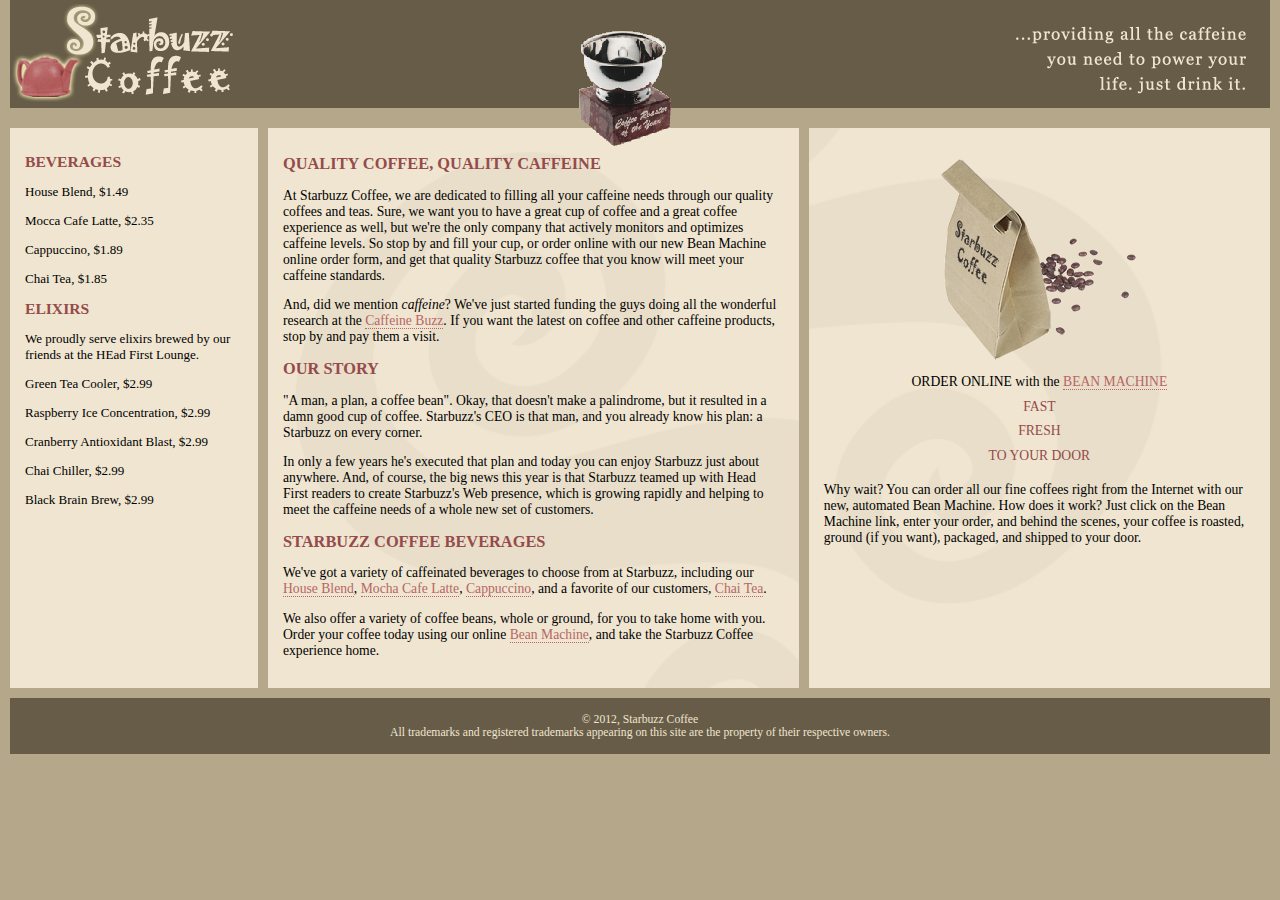
==== starbuzz/index.html @ 70bd85cb "chapter11" ====
<!DOCTYPE html>
<html>
  <head>
    <meta charset="utf-8">
    <title>Starbuzz Coffee</title>
    <link rel="stylesheet" type="text/css" href="starbuzz.css">
  </head> 

  <body>
    <div id="header">
      <img id="headerLogo" src="images/headerLogo.gif" alt="Starbuzz Coffee Logo image">
      <img id="headerSlogan" src="images/headerSlogan.gif" alt="Starbuzz Coffee Slogan image">
    </div>

    <div id="award">
      <img src="images/award.gif"
       alt="Roaster of the Year award">
    </div>

    <div id="tablecontainer">
      <div id="tablerow">
        <div id="drinks">
          <h1>BEVERAGES</h1>
          <p>House Blend, $1.49</p>
          <p>Mocca Cafe Latte, $2.35</p>
          <p>Cappuccino, $1.89</p>
          <p>Chai Tea, $1.85</p>
          <h1>ELIXIRS</h1>
          <p>
            We proudly serve elixirs brewed by our friends at the HEad First Lounge.
          </p>
          <p>Green Tea Cooler, $2.99</p>
          <p>Raspberry Ice Concentration, $2.99</p>
          <p>Cranberry Antioxidant Blast, $2.99</p>
          <p>Chai Chiller, $2.99</p>
          <p>Black Brain Brew, $2.99</p>
        </div>
    <div id="main">
      <h1>QUALITY COFFEE, QUALITY CAFFEINE</h1>
      <p>
        At Starbuzz Coffee, we are dedicated to filling all your  caffeine needs through our 
        quality coffees and teas. Sure, we want you to have a great cup of coffee and a great 
        coffee experience as well, but we're the only company that actively monitors and 
        optimizes caffeine levels. So stop by and fill your cup, or order online with our new Bean 
        Machine online order form, and get that quality Starbuzz coffee that you know will meet 
        your caffeine standards.
      </p>
      <p>
        And, did we mention <em>caffeine</em>? We've just started funding the guys doing all 
        the wonderful research at the <a href="http://buzz.wickedlysmart.com"
        title="Read all about caffeine on the Buzz">Caffeine Buzz</a>.
        If you want the latest on coffee and other caffeine products, 
        stop by and pay them a visit.
      </p>
      <h1>OUR STORY</h1>
      <p>
        "A man, a plan, a coffee bean". Okay, that doesn't make a palindrome, but it resulted
        in a damn good cup of coffee.  Starbuzz's CEO is that man, and you already know his 
        plan: a Starbuzz on every corner.
      </p> 
      <p>In only a few years he's executed that plan and today 
        you can enjoy Starbuzz just about anywhere.  And, of course, the big news this year 
        is that Starbuzz teamed up with Head First readers to create Starbuzz's Web presence,  
        which is growing rapidly and helping to meet the caffeine needs of a whole new set of 
        customers.  
      </p>
      <h1>STARBUZZ COFFEE BEVERAGES</h1>
      <p>
        We've got a variety of caffeinated beverages to choose
        from at Starbuzz, including our 
        <a href="beverages.html#house" title="House Blend">House Blend</a>,
        <a href="beverages.html#mocha" title="Mocha Cafe Latte">Mocha Cafe Latte</a>, 
        <a href="beverages.html#cappuccino" title="Cappuccino">Cappuccino</a>,
        and a favorite of our customers, 
        <a href="beverages.html#chai" title="Chai Tea">Chai Tea</a>.
      </p>
      <p>
        We also offer a variety of coffee beans, whole or ground, for you to
        take home with you.  Order your coffee today using our online
        <a href="form.html">Bean Machine</a>, and take
        the Starbuzz Coffee experience home.
      </p>
    </div>
    
    <div id="sidebar">
      <p class="beanheading">
        <img src="images/bag.gif" alt="Bean Machine bag">
        <br>
        ORDER ONLINE
        with the 
        <a href="form.html">BEAN MACHINE</a>
        <br>
        <span class="slogan">
            FAST <br>
            FRESH <br>
            TO YOUR DOOR <br>
        </span>
      </p>
      <p>
        Why wait?  You can order all our fine coffees right from the Internet with our new, 
        automated Bean Machine.  How does it work?  Just click on the Bean Machine link, 
        enter your order, and behind the scenes, your coffee is roasted, ground 
        (if you want), packaged, and shipped to your door.
      </p>
    </div>
  </div>
</div>


    

    <div id="footer">
      &copy; 2012, Starbuzz Coffee
      <br>
      All trademarks and registered trademarks appearing on 
      this site are the property of their respective owners.
    </div>
  
  </body>
</html>
---- starbuzz/starbuzz.css ----
body { 
  background-color: #b5a789;
  font-family:      Georgia, "Times New Roman", Times, serif;
  font-size:        small;
  margin:           0px;
  align-items: center;
}

#header {
  background-color: #675c47;
  margin:           0px 10px 10px 10px;
  height:           108px;
}

#main {
  display: table-cell;
  background:       #efe5d0 url(images/background.gif) top left;
  font-size:        105%;
  padding:          15px;
  vertical-align: top;
  
}

#sidebar {
  display: table-cell;
  background:       #efe5d0 url(images/background.gif) bottom right;
  font-size:        105%;
  padding:          15px;
  vertical-align: top;
   
}

#footer {
  background-color: #675c47;
  color:            #efe5d0;
  text-align:       center;
  padding:          15px;
  margin:           0px 10px 10px 10px;
  font-size:        90%;
  clear:            left;
}

h1 {
  font-size:        120%;
  color:            #954b4b;
}

.slogan { color: #954b4b; }

.beanheading {
  text-align:       center;
  line-height:      1.8em;
}

a:link {
  color:            #b76666;
  text-decoration:  none;
  border-bottom:    thin dotted #b76666;
}
a:visited {
  color:            #675c47;
  text-decoration:  none;
  border-bottom:    thin dotted #675c47;
}



#tablecontainer{
  display: table;
  border-spacing: 10px;
}

#tablerow{
  display: table-row;
}

#drinks{
  display: table-cell;
  background-color: #efe5d0;
  width: 20%;
  padding: 15px;
  vertical-align: top;
}

#header img#headerSlogan{
  width: auto;
  float: right;
}
#award{
  position: absolute;
  top: 30px;
  left: 45%;
}
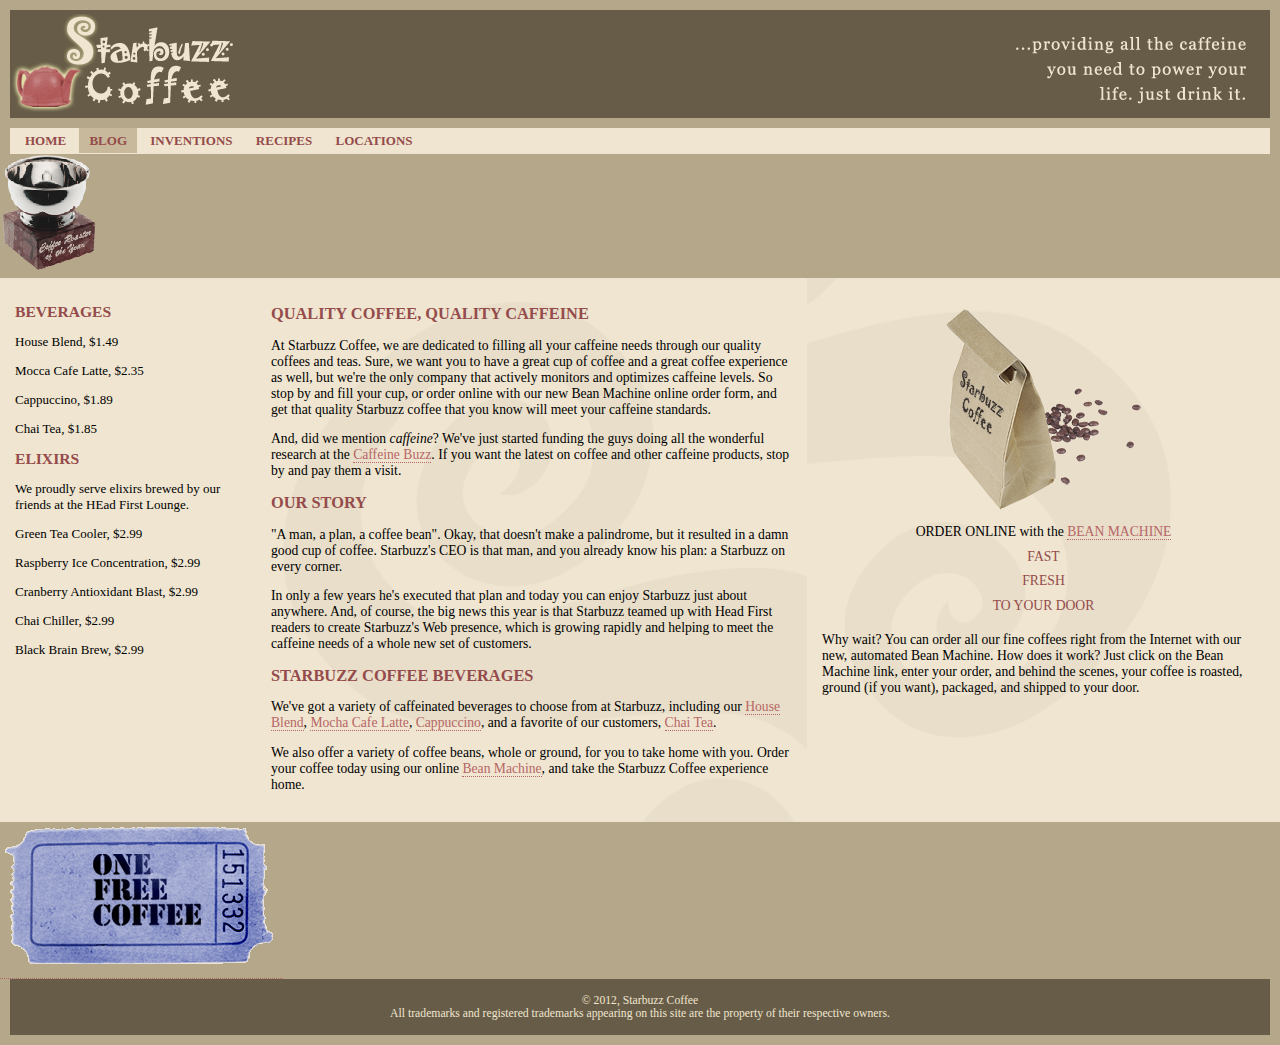
==== commit 4d7ce12c: "chapter12" ====
--- a/starbuzz/index.html
+++ b/starbuzz/index.html
@@ -7,11 +7,19 @@
   </head> 
 
   <body>
-    <div id="header">
+    <header class="top">
       <img id="headerLogo" src="images/headerLogo.gif" alt="Starbuzz Coffee Logo image">
       <img id="headerSlogan" src="images/headerSlogan.gif" alt="Starbuzz Coffee Slogan image">
-    </div>
-
+    </header>
+    <nav>
+      <ul>
+      <li><a href="index.html">HOME</a></li>
+      <li class="selected"><a href="blog.html">BLOG</a></li>
+      <li><a href="">INVENTIONS</a></li>
+      <LI><A href="">RECIPES</A></LI>
+      <li><a href="">LOCATIONS</a></li>
+      </ul>
+    </nav>
     <div id="award">
       <img src="images/award.gif"
        alt="Roaster of the Year award">
@@ -19,7 +27,7 @@
 
     <div id="tablecontainer">
       <div id="tablerow">
-        <div id="drinks">
+        <section id="drinks">
           <h1>BEVERAGES</h1>
           <p>House Blend, $1.49</p>
           <p>Mocca Cafe Latte, $2.35</p>
@@ -34,8 +42,8 @@
           <p>Cranberry Antioxidant Blast, $2.99</p>
           <p>Chai Chiller, $2.99</p>
           <p>Black Brain Brew, $2.99</p>
-        </div>
-    <div id="main">
+        </section>
+    <section id="main">
       <h1>QUALITY COFFEE, QUALITY CAFFEINE</h1>
       <p>
         At Starbuzz Coffee, we are dedicated to filling all your  caffeine needs through our 
@@ -80,9 +88,9 @@
         <a href="form.html">Bean Machine</a>, and take
         the Starbuzz Coffee experience home.
       </p>
-    </div>
+    </section>
     
-    <div id="sidebar">
+    <aside>
       <p class="beanheading">
         <img src="images/bag.gif" alt="Bean Machine bag">
         <br>
@@ -102,19 +110,22 @@
         enter your order, and behind the scenes, your coffee is roasted, ground 
         (if you want), packaged, and shipped to your door.
       </p>
-    </div>
+    </aside>
   </div>
 </div>
 
+<div id="coupon">
+  <a href="freecoffee.html" title="Click here to get your free coffee">
+    <img src="images/ticket.gif" alt="Starbuzz coupon ticket">
+  </a>
+</div>
 
-    
-
-    <div id="footer">
+    <footer>
       &copy; 2012, Starbuzz Coffee
       <br>
       All trademarks and registered trademarks appearing on 
       this site are the property of their respective owners.
-    </div>
+    </footer>
   
   </body>
 </html>
--- a/starbuzz/starbuzz.css
+++ b/starbuzz/starbuzz.css
@@ -3,16 +3,37 @@
   font-family:      Georgia, "Times New Roman", Times, serif;
   font-size:        small;
   margin:           0px;
-  align-items: center;
+  
 }
 
-#header {
+header.top {
   background-color: #675c47;
-  margin:           0px 10px 10px 10px;
+  margin:           10px 10px 0px 10px;
   height:           108px;
 }
 
-#main {
+header.top img#headerSlogan {
+	float: right;
+}
+
+div#tableContainer{
+  display: table;
+  border-spacing: 10px;
+}
+
+div#tableRow{
+  display: table-row;
+}
+
+section#drinks{
+  display: table-cell;
+  background-color: #efe5d0;
+  width: 20%;
+  padding: 15px;
+  vertical-align: top;
+}
+
+section#main, section#blog {
   display: table-cell;
   background:       #efe5d0 url(images/background.gif) top left;
   font-size:        105%;
@@ -21,7 +42,7 @@
   
 }
 
-#sidebar {
+aside {
   display: table-cell;
   background:       #efe5d0 url(images/background.gif) bottom right;
   font-size:        105%;
@@ -30,19 +51,23 @@
    
 }
 
-#footer {
+footer {
   background-color: #675c47;
   color:            #efe5d0;
   text-align:       center;
   padding:          15px;
   margin:           0px 10px 10px 10px;
   font-size:        90%;
-  clear:            left;
+  
 }
 
 h1 {
   font-size:        120%;
   color:            #954b4b;
+}
+
+h2{
+  font-size: 110%;
 }
 
 .slogan { color: #954b4b; }
@@ -64,30 +89,52 @@
 }
 
 
-
-#tablecontainer{
-  display: table;
-  border-spacing: 10px;
-}
-
-#tablerow{
-  display: table-row;
-}
-
-#drinks{
-  display: table-cell;
-  background-color: #efe5d0;
-  width: 20%;
-  padding: 15px;
-  vertical-align: top;
-}
-
-#header img#headerSlogan{
+/*header img#headerSlogan{
   width: auto;
   float: right;
 }
-#award{
+*/
+
+/*#award{
   position: absolute;
   top: 30px;
   left: 45%;
+}
+*/
+/*
+#coupon{
+  position: fixed;
+  top: 350px;
+  left: -90px;
+}
+*/
+/*
+#coupon a, img{
+  border: none;
+}
+*/
+nav{
+  background-color: #efe5d0;
+  margin: 10px 10px 0px 10px;
+}
+nav ul{
+  margin: 0px;
+  list-style-type: none;
+  padding: 5px 0px 5px 5px ;
+}
+
+nav ul li {
+  display: inline;
+  padding: 5px 10px 5px 10px;
+}
+
+nav ul li a:link, nav ul li a:visited{
+  color: #954b4b;
+  border-bottom: none;
+  font-weight: bold;
+
+}
+
+nav ul li.selected{
+  background-color: #c8b99c;
 }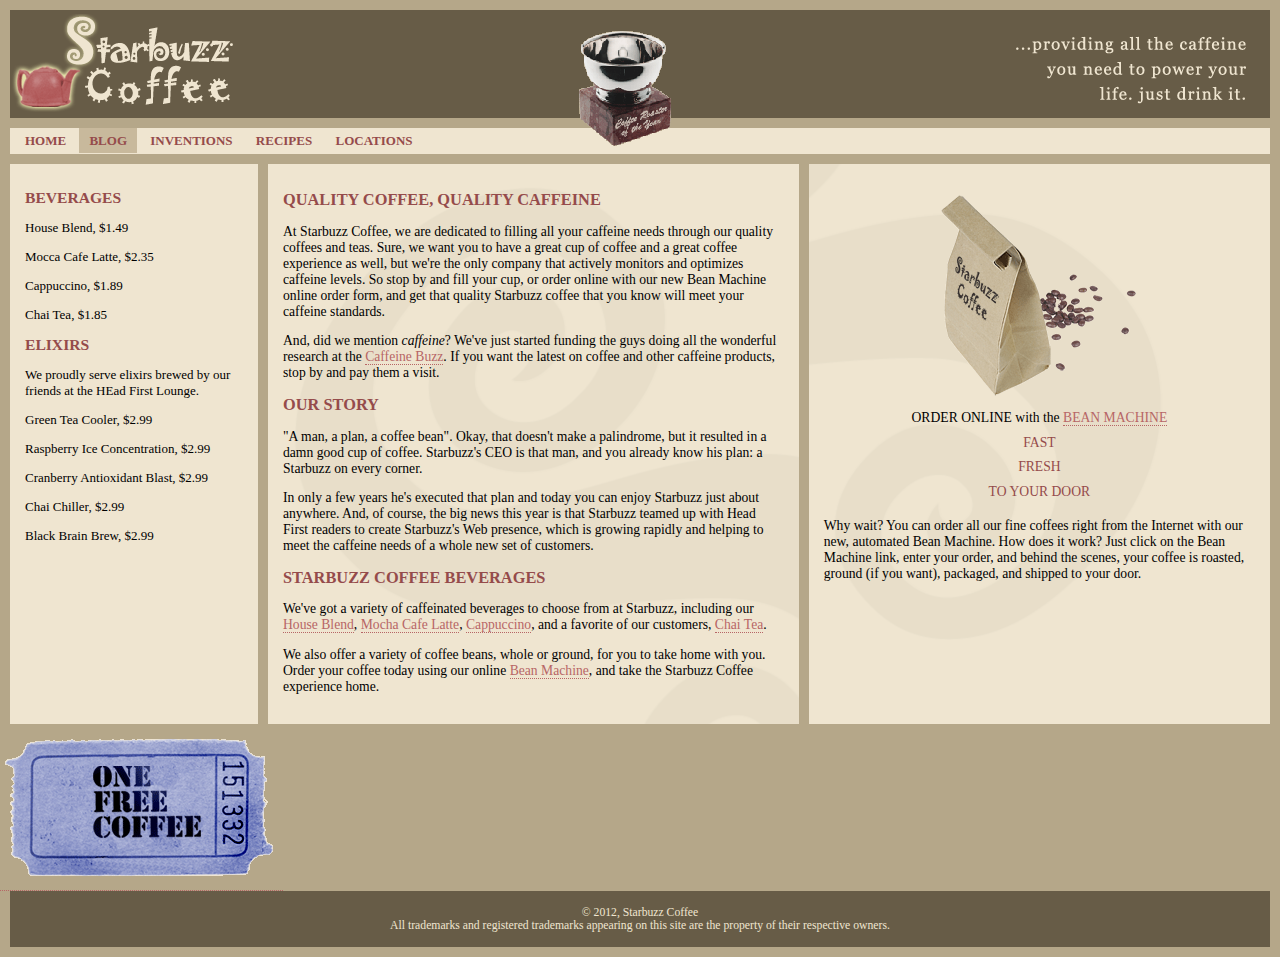
==== commit b1af7b9d: "chapter12typo" ====
--- a/starbuzz/index.html
+++ b/starbuzz/index.html
@@ -25,8 +25,8 @@
        alt="Roaster of the Year award">
     </div>
 
-    <div id="tablecontainer">
-      <div id="tablerow">
+    <div id="tableContainer">
+      <div id="tableRow">
         <section id="drinks">
           <h1>BEVERAGES</h1>
           <p>House Blend, $1.49</p>
--- a/starbuzz/starbuzz.css
+++ b/starbuzz/starbuzz.css
@@ -95,12 +95,12 @@
 }
 */
 
-/*#award{
+#award{
   position: absolute;
   top: 30px;
   left: 45%;
 }
-*/
+
 /*
 #coupon{
   position: fixed;
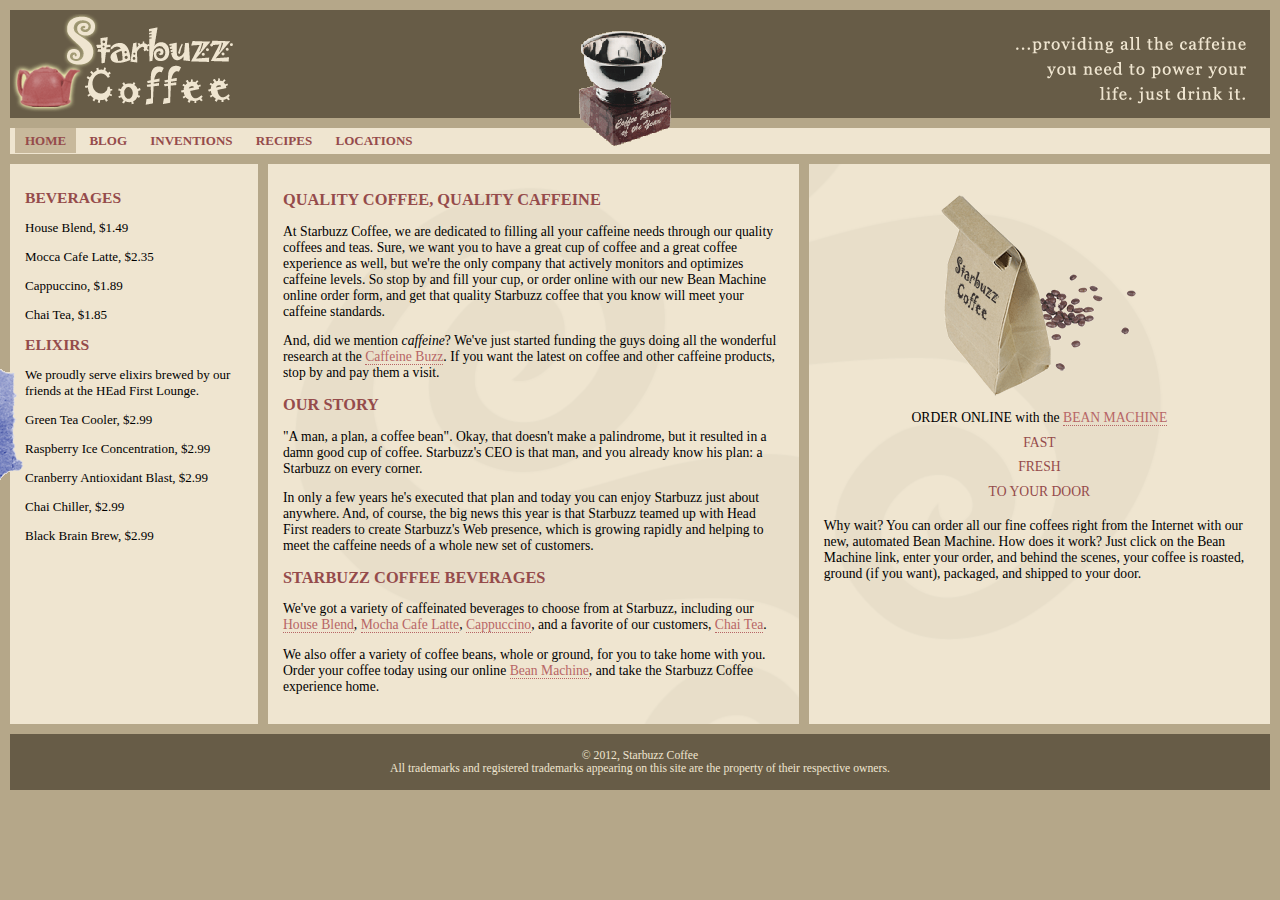
==== commit 7954b014: "chapter15" ====
--- a/starbuzz/index.html
+++ b/starbuzz/index.html
@@ -13,8 +13,8 @@
     </header>
     <nav>
       <ul>
-      <li><a href="index.html">HOME</a></li>
-      <li class="selected"><a href="blog.html">BLOG</a></li>
+      <li class="selected"><a href="index.html">HOME</a></li>
+      <li><a href="blog.html">BLOG</a></li>
       <li><a href="">INVENTIONS</a></li>
       <LI><A href="">RECIPES</A></LI>
       <li><a href="">LOCATIONS</a></li>
--- a/starbuzz/starbuzz.css
+++ b/starbuzz/starbuzz.css
@@ -101,18 +101,24 @@
   left: 45%;
 }
 
-/*
+
 #coupon{
+  transition: 0.5s;
   position: fixed;
   top: 350px;
-  left: -90px;
+  left: -250px;
 }
-*/
-/*
+
+#coupon:hover{
+  transform: translateX(200px);
+  
+}
+
+
 #coupon a, img{
   border: none;
 }
-*/
+
 nav{
   background-color: #efe5d0;
   margin: 10px 10px 0px 10px;
@@ -126,6 +132,11 @@
 nav ul li {
   display: inline;
   padding: 5px 10px 5px 10px;
+
+}
+nav ul li:hover {
+  background-color: #b3a17d;
+  
 }
 
 nav ul li a:link, nav ul li a:visited{
@@ -137,4 +148,8 @@
 
 nav ul li.selected{
   background-color: #c8b99c;
+}
+
+video{
+  background-color: #675c47;
 }